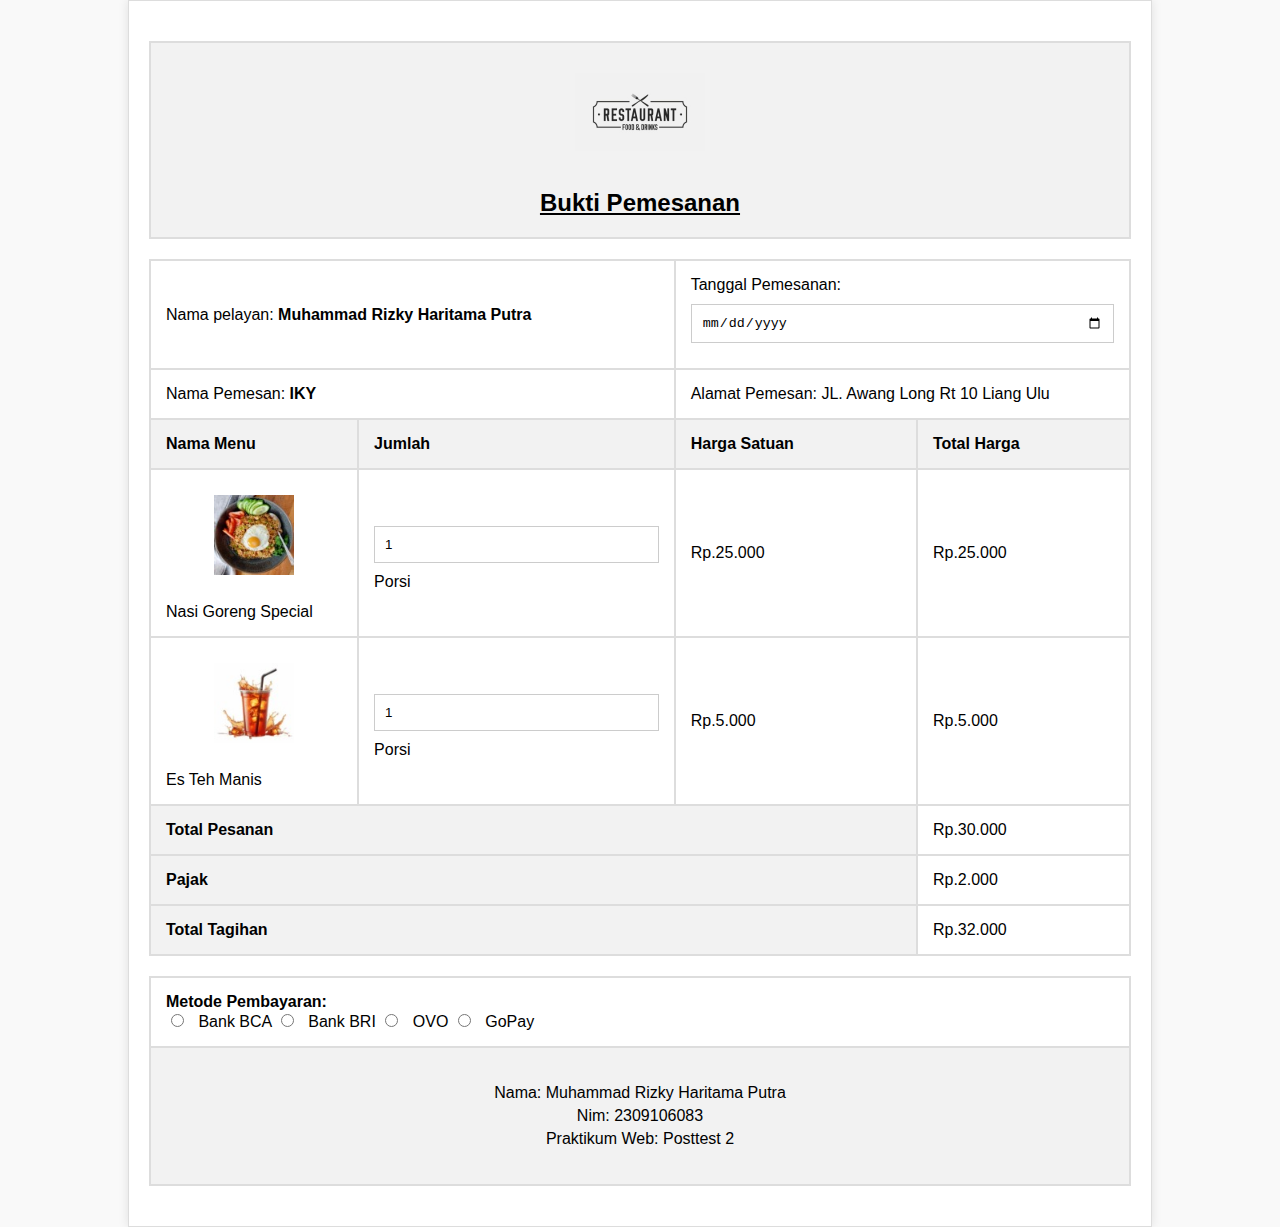
==== posttest2/index.html @ e7a11940 "posttest2" ====
<!DOCTYPE html>
<html lang="en">
<head>
    <meta charset="UTF-8">
    <meta name="viewport" content="width=device-width, initial-scale=1.0">
    <title>Posttest2</title>
    <link rel="stylesheet" href="iky.css">
</head>
<body>
    <div class="container">
        <table class="tabel-header">
            <tr>
                <th class="header">
                    <div class="center-content">
                        <img src="logo-resto.jpeg" alt="Gambar Logo-Resto"><br>
                        <h3><u>Bukti Pemesanan</u></h3>
                    </div>
                </th>
            </tr>
        </table>

        <table class="tabel-data">
            <tr>
                <td colspan="2">Nama pelayan: <b>Muhammad Rizky Haritama Putra</b></td>
                <td colspan="2">Tanggal Pemesanan: <input type="date"></td>
            </tr>

            <tr>
                <td colspan="2">Nama Pemesan: <b>IKY</b></td>
                <td colspan="2">Alamat Pemesan: JL. Awang Long Rt 10 Liang Ulu</td>
            </tr>

            <tr>
                <th>Nama Menu</th>
                <th>Jumlah</th>
                <th>Harga Satuan</th>
                <th>Total Harga</th>
            </tr>

            <tr>
                <td>
                    <img src="nasi-goreng.jpeg" alt="Gambar nasi goreng">
                    <br>Nasi Goreng Special
                </td>
                <td>
                    <input type="number" min="1" value="1"> Porsi
                </td>
                <td>Rp.25.000</td>
                <td>Rp.25.000</td>
            </tr>

            <tr>
                <td>
                    <img src="es-teh-manis.jpeg" alt="Gambar es teh manis">
                    <br>Es Teh Manis
                </td>
                <td>
                    <input type="number" min="1" value="1"> Porsi
                </td>
                <td>Rp.5.000</td>
                <td>Rp.5.000</td>
            </tr>

            <tr>
                <th colspan="3">Total Pesanan</th>
                <td>Rp.30.000</td>
            </tr>

            <tr>
                <th colspan="3">Pajak</th>
                <td>Rp.2.000</td>
            </tr>

            <tr>
                <th colspan="3">Total Tagihan</th>
                <td>Rp.32.000</td>
            </tr>
        </table>

        <table class="tabel-footer">
            <tr>
                <td class="payment-method">
                    <form>
                        <b>Metode Pembayaran:</b><br>
                        <input type="radio" name="metode"> Bank BCA
                        <input type="radio" name="metode"> Bank BRI
                        <input type="radio" name="metode"> OVO
                        <input type="radio" name="metode"> GoPay
                    </form>
                </td>
            </tr>
            <tr>
                <td class="footer">
                    <ul>
                        <li>Nama: Muhammad Rizky Haritama Putra</li>
                        <li>Nim: 2309106083</li>
                        <li>Praktikum Web: <a href=https://classroom.google.com/c/NzEwMjM1Mjg5MTM4/a/NzA2MTI4OTQ1MTg1/details>Posttest 2</a></li>
                    </ul>
                </td>
            </tr>
        </table>
    </div>
</body>
</html>
---- posttest2/iky.css ----
body {
    font-family: Arial, sans-serif;
    background-color: #f9f9f9;
    margin: 0;
    padding: 0;
}

.container {
    width: 80%;
    margin: 0 auto;
    padding: 20px;
    background-color: #ffffff;
    box-shadow: 0 0 10px rgba(0, 0, 0, 0.1);
    border: 1px solid #ddd;
    box-sizing: border-box;
}

table {
    width: 100%;
    border-collapse: collapse;
    margin-bottom: 20px;
}

th, td {
    padding: 15px;
    border: 2px solid #ddd;
    box-sizing: border-box;
}

th {
    background-color: #f2f2f2;
    text-align: left;
}

img {
    max-width: 100px;
    height: auto;
    display: block;
    margin: 0 auto;
    padding: 10px;
    box-sizing: border-box;
}


.header {
    text-align: center;
    background-color: #f2f2f2; 
    color: black; 
    padding: 20px;
    box-sizing: border-box;
}

.center-content {
    display: flex;
    flex-direction: column;
    align-items: center;
    justify-content: center;
}

.center-content img {
    max-width: 150px;
    height: auto;
    margin-bottom: 10px;
}

.center-content h3 {
    margin: 0;
    font-size: 24px;
}

input[type="date"],
input[type="number"] {
    padding: 10px;
    width: 100%;
    box-sizing: border-box;
    border: 1px solid #ccc;
    margin: 10px 0;
}


.payment-method {
    padding: 15px;
    margin-bottom: 30px; 
}

.payment-method input[type="radio"] {
    margin-right: 10px;
}


.footer {
    background-color: #f2f2f2; 
    color: black;
    padding: 20px;
    text-align: center;
    margin-top: 30px; 
}

.footer ul {
    list-style-type: none;
    padding: 0;
}

.footer ul li {
    margin-bottom: 5px;
}

@media screen and (min-width: 600px) {
    .header {
        flex-direction: row;
        justify-content: space-between;
    }
    
    table {
        margin-top: 20px;
    }
}

a {
    color: black; 
    text-decoration: none;
}

a:hover {
    text-decoration: underline;
}
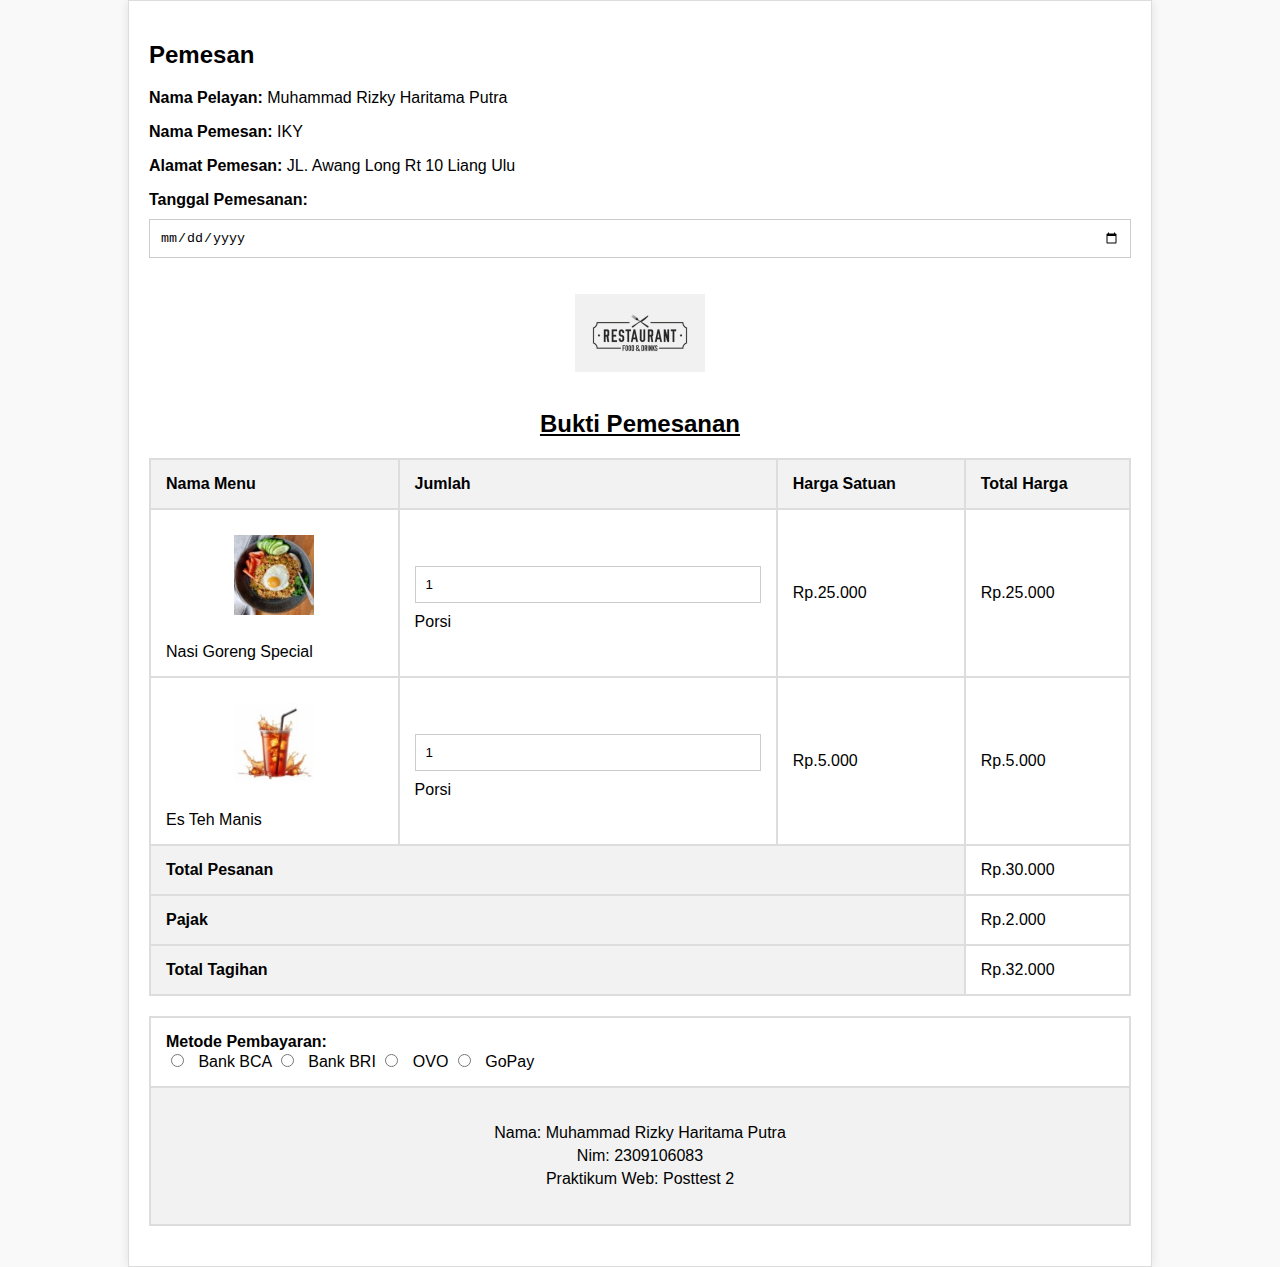
==== commit 2ebc3a79: "index.html" ====
--- a/posttest2/index.html
+++ b/posttest2/index.html
@@ -8,75 +8,75 @@
 </head>
 <body>
     <div class="container">
-        <table class="tabel-header">
-            <tr>
-                <th class="header">
-                    <div class="center-content">
-                        <img src="logo-resto.jpeg" alt="Gambar Logo-Resto"><br>
-                        <h3><u>Bukti Pemesanan</u></h3>
-                    </div>
-                </th>
-            </tr>
-        </table>
+       
+        <div class="info-container">
+            <div class="info-pesanan">
+                <h2>Pemesan</h2>
+                <p><b>Nama Pelayan:</b> Muhammad Rizky Haritama Putra</p>
+                <p><b>Nama Pemesan:</b> IKY</p>
+                <p><b>Alamat Pemesan:</b> JL. Awang Long Rt 10 Liang Ulu</p>
+                <p><b>Tanggal Pemesanan:</b> <input type="date"></p>
+            </div>
+        </div>
 
-        <table class="tabel-data">
-            <tr>
-                <td colspan="2">Nama pelayan: <b>Muhammad Rizky Haritama Putra</b></td>
-                <td colspan="2">Tanggal Pemesanan: <input type="date"></td>
-            </tr>
+        
+        <div class="bukti-pemesanan">
+            <div class="center-content">
+                <img src="logo-resto.jpeg" alt="Gambar Logo-Resto"><br>
+                <h3><u>Bukti Pemesanan</u></h3>
+            </div>
 
-            <tr>
-                <td colspan="2">Nama Pemesan: <b>IKY</b></td>
-                <td colspan="2">Alamat Pemesan: JL. Awang Long Rt 10 Liang Ulu</td>
-            </tr>
+           
+            <table class="tabel-menu">
+                <tr>
+                    <th>Nama Menu</th>
+                    <th>Jumlah</th>
+                    <th>Harga Satuan</th>
+                    <th>Total Harga</th>
+                </tr>
 
-            <tr>
-                <th>Nama Menu</th>
-                <th>Jumlah</th>
-                <th>Harga Satuan</th>
-                <th>Total Harga</th>
-            </tr>
+                <tr>
+                    <td>
+                        <img src="nasi-goreng.jpeg" alt="Gambar nasi goreng">
+                        <br>Nasi Goreng Special
+                    </td>
+                    <td>
+                        <input type="number" min="1" value="1"> Porsi
+                    </td>
+                    <td>Rp.25.000</td>
+                    <td>Rp.25.000</td>
+                </tr>
 
-            <tr>
-                <td>
-                    <img src="nasi-goreng.jpeg" alt="Gambar nasi goreng">
-                    <br>Nasi Goreng Special
-                </td>
-                <td>
-                    <input type="number" min="1" value="1"> Porsi
-                </td>
-                <td>Rp.25.000</td>
-                <td>Rp.25.000</td>
-            </tr>
+                <tr>
+                    <td>
+                        <img src="es-teh-manis.jpeg" alt="Gambar es teh manis">
+                        <br>Es Teh Manis
+                    </td>
+                    <td>
+                        <input type="number" min="1" value="1"> Porsi
+                    </td>
+                    <td>Rp.5.000</td>
+                    <td>Rp.5.000</td>
+                </tr>
 
-            <tr>
-                <td>
-                    <img src="es-teh-manis.jpeg" alt="Gambar es teh manis">
-                    <br>Es Teh Manis
-                </td>
-                <td>
-                    <input type="number" min="1" value="1"> Porsi
-                </td>
-                <td>Rp.5.000</td>
-                <td>Rp.5.000</td>
-            </tr>
+                <tr>
+                    <th colspan="3">Total Pesanan</th>
+                    <td>Rp.30.000</td>
+                </tr>
 
-            <tr>
-                <th colspan="3">Total Pesanan</th>
-                <td>Rp.30.000</td>
-            </tr>
+                <tr>
+                    <th colspan="3">Pajak</th>
+                    <td>Rp.2.000</td>
+                </tr>
 
-            <tr>
-                <th colspan="3">Pajak</th>
-                <td>Rp.2.000</td>
-            </tr>
+                <tr>
+                    <th colspan="3">Total Tagihan</th>
+                    <td>Rp.32.000</td>
+                </tr>
+            </table>
+        </div>
 
-            <tr>
-                <th colspan="3">Total Tagihan</th>
-                <td>Rp.32.000</td>
-            </tr>
-        </table>
-
+        
         <table class="tabel-footer">
             <tr>
                 <td class="payment-method">
